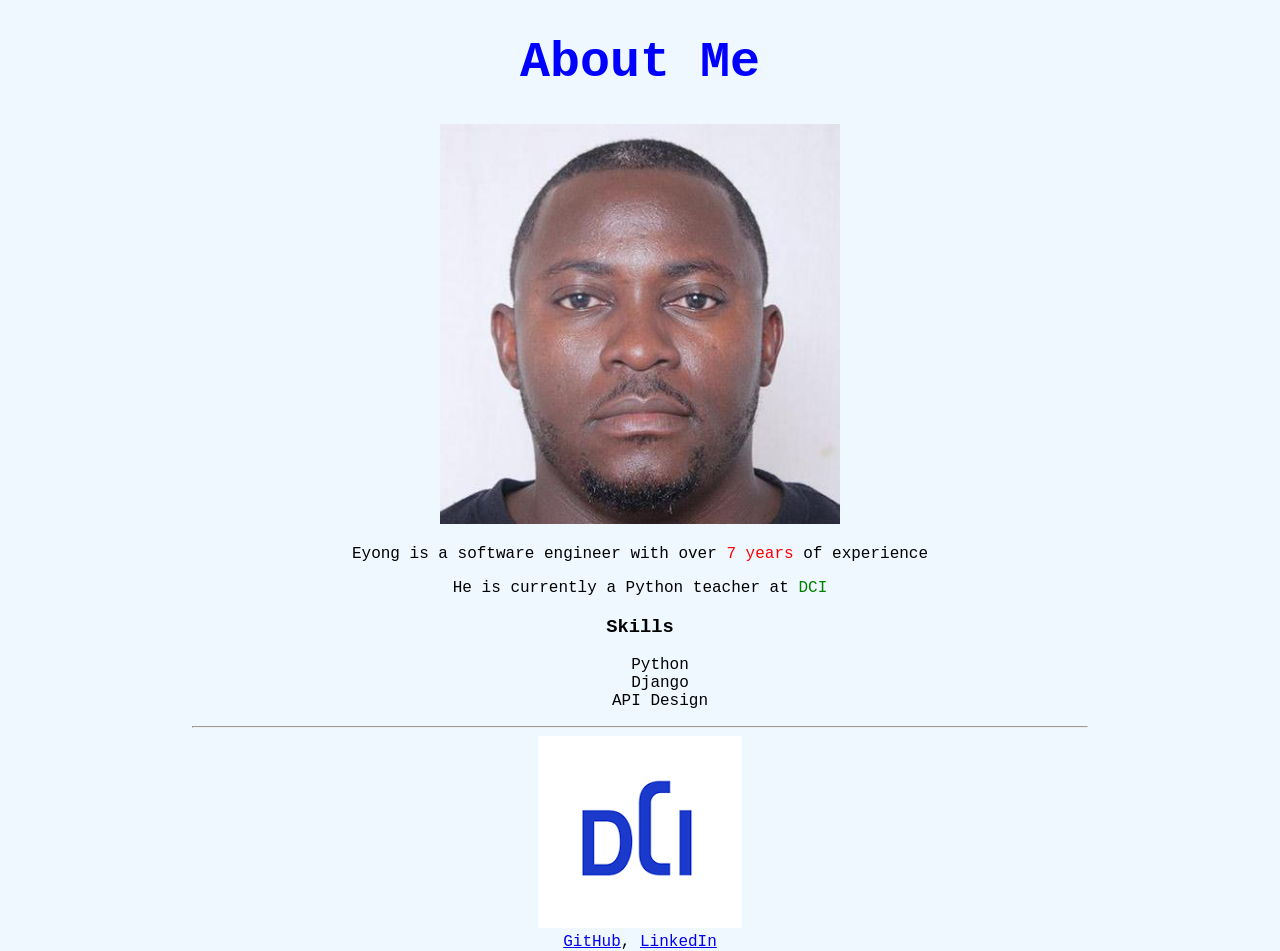
==== index.html @ 0484c21e "renamed home to index" ====
<!--Inform the browser about the version of html -->
<!DOCTYPE html>
<html>
    <head>
        <title>Eyong Portfolio</title>
        <link rel="stylesheet" type="text/css" href="assets/css/home.css"  />
        <!--Internal CSS-->
        <style>
            /* Internal CSS */
            #dci {
                text-decoration: none;
            }
            body {
                background-color: aliceblue;
                font-family: 'Courier New', Courier, monospace;
                width: 70%;
                margin: 0 auto;
                text-align: center;
            }
            h1 {
                color: blue;
                text-align: center;
                font-size:50px
            }

        </style>
    </head>
    <!--Where the content belongs-->
    <body>
        <!--Heading 1-->
        <h1>About Me</h1>
        <img width="400"  alt="kevin image" src="assets/images/kevin.jpeg" />

        <!--Paragraph-->
        <p>Eyong is a software engineer with over <span style="color:red">7 years</span> of experience</p>
        <p>He is currently a Python teacher at <a id="dci" href="https://digitalcareerinstitute.org/">DCI</a></p>
        <h3>Skills</h3>
        
        <ul id="skill-list">
            <li>Python</li>
            <li>Django</li>
            <li>API Design</li>
        </ul>
        <hr />
        <img  src="[data-uri]"/>
        <br />
        <a href="https://github.com/Eyongkevin">GitHub</a>, <a href="https://www.linkedin.com/in/eyong-enowanyo/">LinkedIn</a>

    </body>
</html>
---- assets/css/home.css ----
/* External CSS */

#dci{
    color: green;
    text-decoration: none;
}
#skill-list{
    /* remove the bullets */
    list-style-type: none;
}
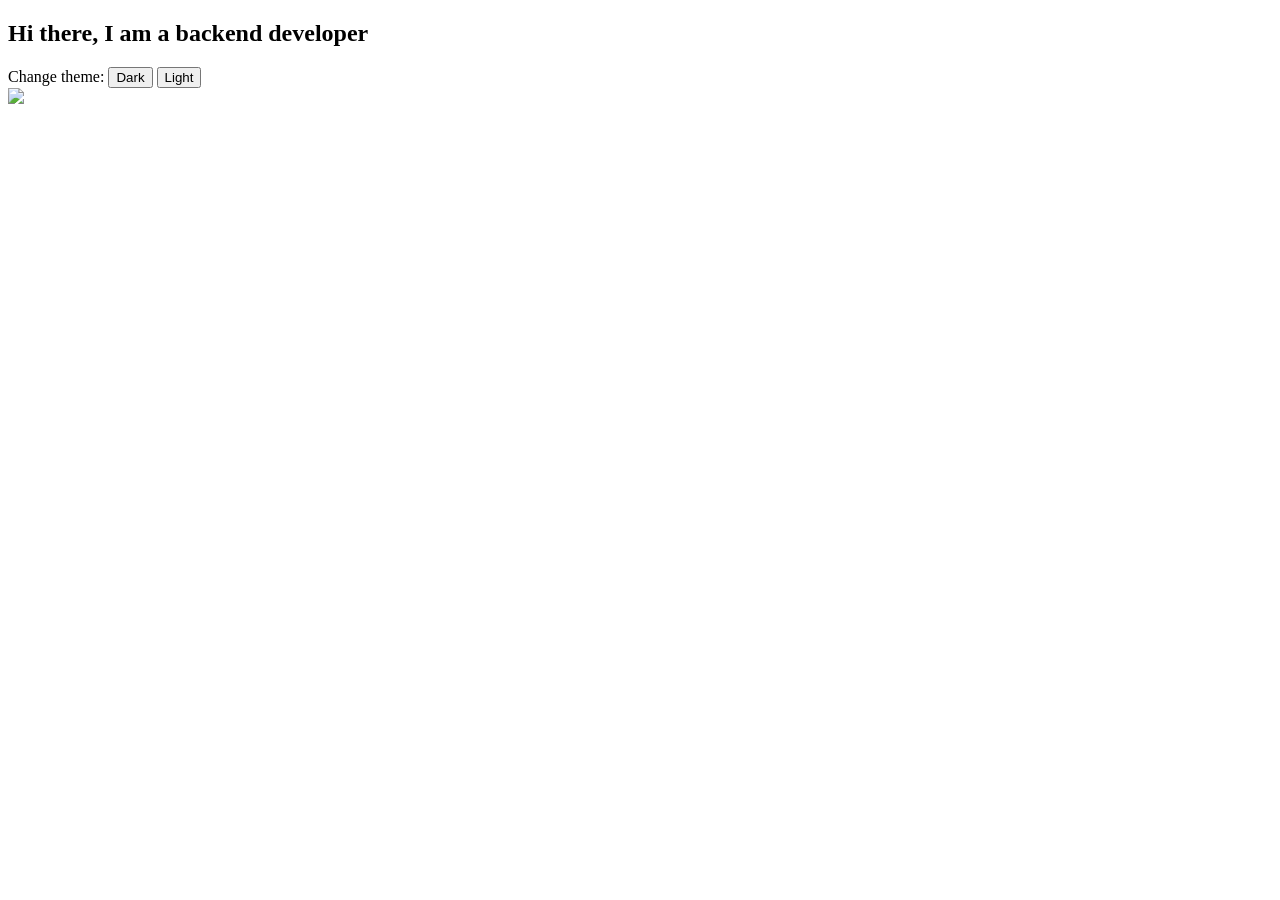
==== commit 9cbf04c1: "access assets via s3" ====
--- a/index.html
+++ b/index.html
@@ -1,50 +1,23 @@
-<!--Inform the browser about the version of html -->
 <!DOCTYPE html>
 <html>
-    <head>
-        <title>Eyong Portfolio</title>
-        <link rel="stylesheet" type="text/css" href="assets/css/home.css"  />
-        <!--Internal CSS-->
-        <style>
-            /* Internal CSS */
-            #dci {
-                text-decoration: none;
-            }
-            body {
-                background-color: aliceblue;
-                font-family: 'Courier New', Courier, monospace;
-                width: 70%;
-                margin: 0 auto;
-                text-align: center;
-            }
-            h1 {
-                color: blue;
-                text-align: center;
-                font-size:50px
-            }
-
-        </style>
-    </head>
-    <!--Where the content belongs-->
-    <body>
-        <!--Heading 1-->
-        <h1>About Me</h1>
-        <img width="400"  alt="kevin image" src="assets/images/kevin.jpeg" />
-
-        <!--Paragraph-->
-        <p>Eyong is a software engineer with over <span style="color:red">7 years</span> of experience</p>
-        <p>He is currently a Python teacher at <a id="dci" href="https://digitalcareerinstitute.org/">DCI</a></p>
-        <h3>Skills</h3>
-        
-        <ul id="skill-list">
-            <li>Python</li>
-            <li>Django</li>
-            <li>API Design</li>
-        </ul>
-        <hr />
-        <img  src="[data-uri]"/>
-        <br />
-        <a href="https://github.com/Eyongkevin">GitHub</a>, <a href="https://www.linkedin.com/in/eyong-enowanyo/">LinkedIn</a>
-
-    </body>
+   <head>
+      <meta charset="utf-8">
+      <meta http-equiv="X-UA-Compatible" content="IE=edge">
+      <title>Eyong's Portfolio</title>
+      <meta name="description" content="">
+      <meta name="viewport" content="width=device-width, initial-scale=1">
+      <link rel="stylesheet" href="https://portfolio-eyong.s3.amazonaws.com/static/css/main.css">
+   </head>
+   <body>
+      <div class='container'>
+         <h2>Hi there, I am a backend developer</h2>
+         <div>
+            <span>Change theme: </span>
+            <button onclick="changeTheme('dark');">Dark</button>
+            <button onclick="changeTheme('light');">Light</button>
+         </div>
+         <img src="https://portfolio-eyong.s3.amazonaws.com/static/img/profile.jpg" />
+      
+      <script src="https://portfolio-eyong.s3.amazonaws.com/static/js/main.js" async defer></script>
+   </body>
 </html>
